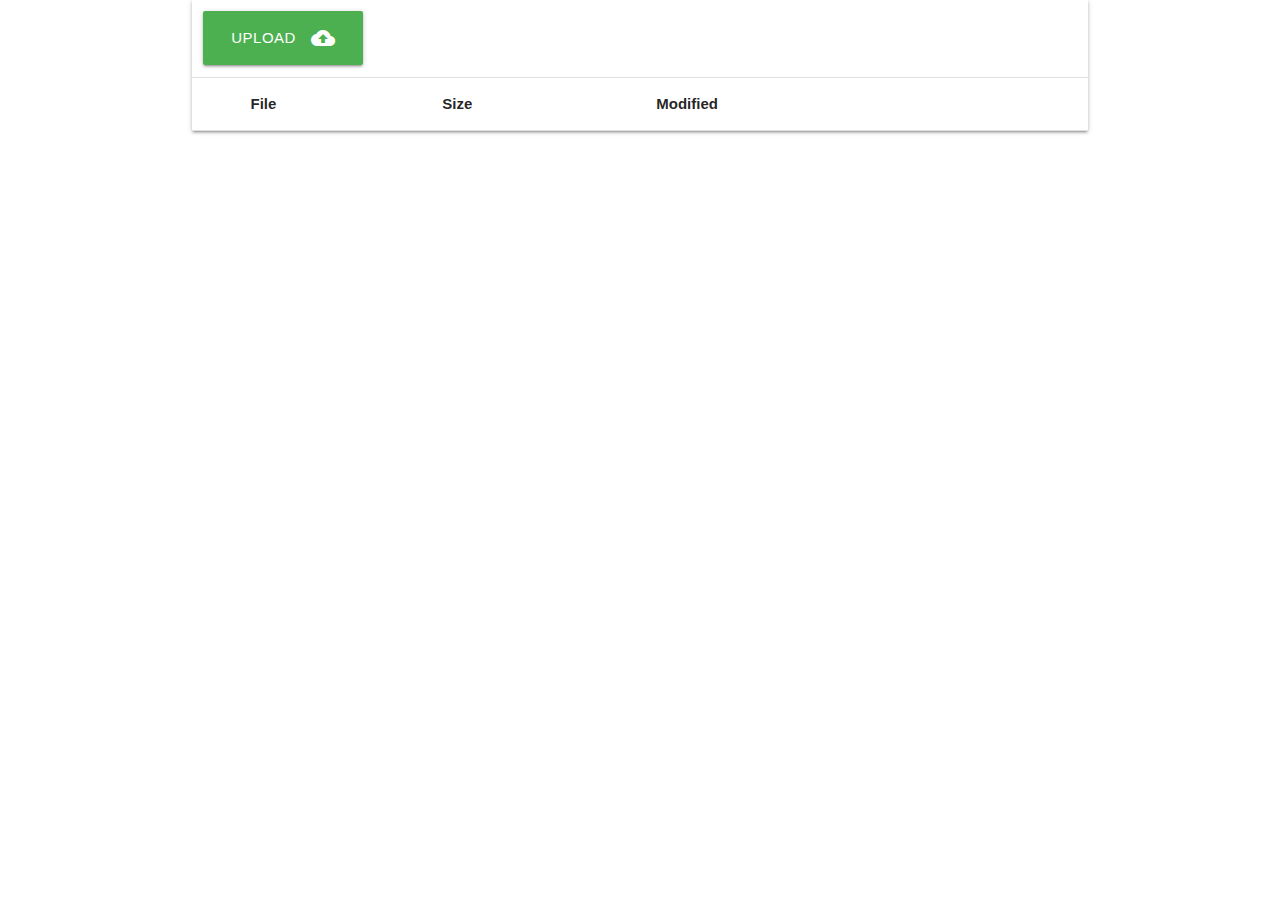
==== src/FileManager/wwwroot/index.html @ 95822fab "WIP." ====
﻿<!DOCTYPE html>
<html lang="en">

<head>
    <meta charset="UTF-8">
    <meta name="viewport" content="width=device-width, initial-scale=1.0">
    <meta http-equiv="X-UA-Compatible" content="ie=edge">
    <link rel="icon" href="favicon.png">
    <title>File Manager</title>
    <link href="https://fonts.googleapis.com/icon?family=Material+Icons" rel="stylesheet">
    <link type="text/css" rel="stylesheet" href="css/materialize.min.css" media="screen,projection" />
    <script type="text/javascript" src="js/knockout-min.js"></script>
    <script type="text/javascript" src="js/moment.min.js"></script>
    <script type="text/javascript" src="js/filesize.min.js"></script>
    <script type="text/javascript" src="js/axios.min.js"></script>
    <script type="text/javascript" src="js/materialize.min.js"></script>
    <style>
        table {
            border-radius: 4px;
        }

        td:first-child {
            width: 48px;
            text-align: center;
        }

        td:nth-child(3) {
            width: 100px;
        }

        td:nth-child(4) {
            width: 200px;
        }

        td:last-child {
            width: 100px;
        }

        td>img {
            height: 24px;
            width: 24px;
        }

        .toolbar {
            padding: 0.75rem;
        }

        .section {
            padding-top: 0;
            padding-bottom: 0;
        }
        
        .row {
            margin-bottom: 0;
        }

        .progress {
            margin: 0;
        }

        .upload-btn {
            margin: 32px 24px;
        }

        input[type=file] {
            display: none;
        }
    </style>
</head>

<body>

    <div class="container z-depth-1">
        <div class="row left-align toolbar">
            <input type="file" id="file" data-bind="value: file">
            <a id="upload-btn" class="waves-effect waves-light green btn-large" data-bind="css: uploading() ? disabled : '' ">
                <i class="material-icons right">cloud_upload</i>Upload
            </a>
        </div>
        <div class="divider"></div>
        <div class="section">
            <table class="highlight">
                <thead>
                    <tr>
                        <th></th>
                        <th>File</th>
                        <th>Size</th>
                        <th>Modified</th>
                        <th></th>
                    </tr>
                </thead>
                <tbody data-bind="foreach: files">
                    <tr>
                        <td><img data-bind="attr: {src: icon}"></td>
                        <td data-bind="text: name"></td>
                        <td data-bind="text: size"></td>
                        <td data-bind="text: modified"></td>
                        <td>
                            <a data-bind="click: $parent.view" class="waves-effect waves-light btn-floating cyan"><i class="material-icons">pageview</i></a>
                            <a data-bind="click: $parent.delete" class="waves-effect waves-light btn-floating red"><i class="material-icons">delete</i></a>
                        </td>
                    </tr>
                </tbody>
            </table>
        </div>
    </div>

    <script type="text/javascript" src="js/main.js"></script>
    <script>
        (function () {
            ko.applyBindings(new FileManagerViewModel());
        })();
    </script>
</body>

</html>
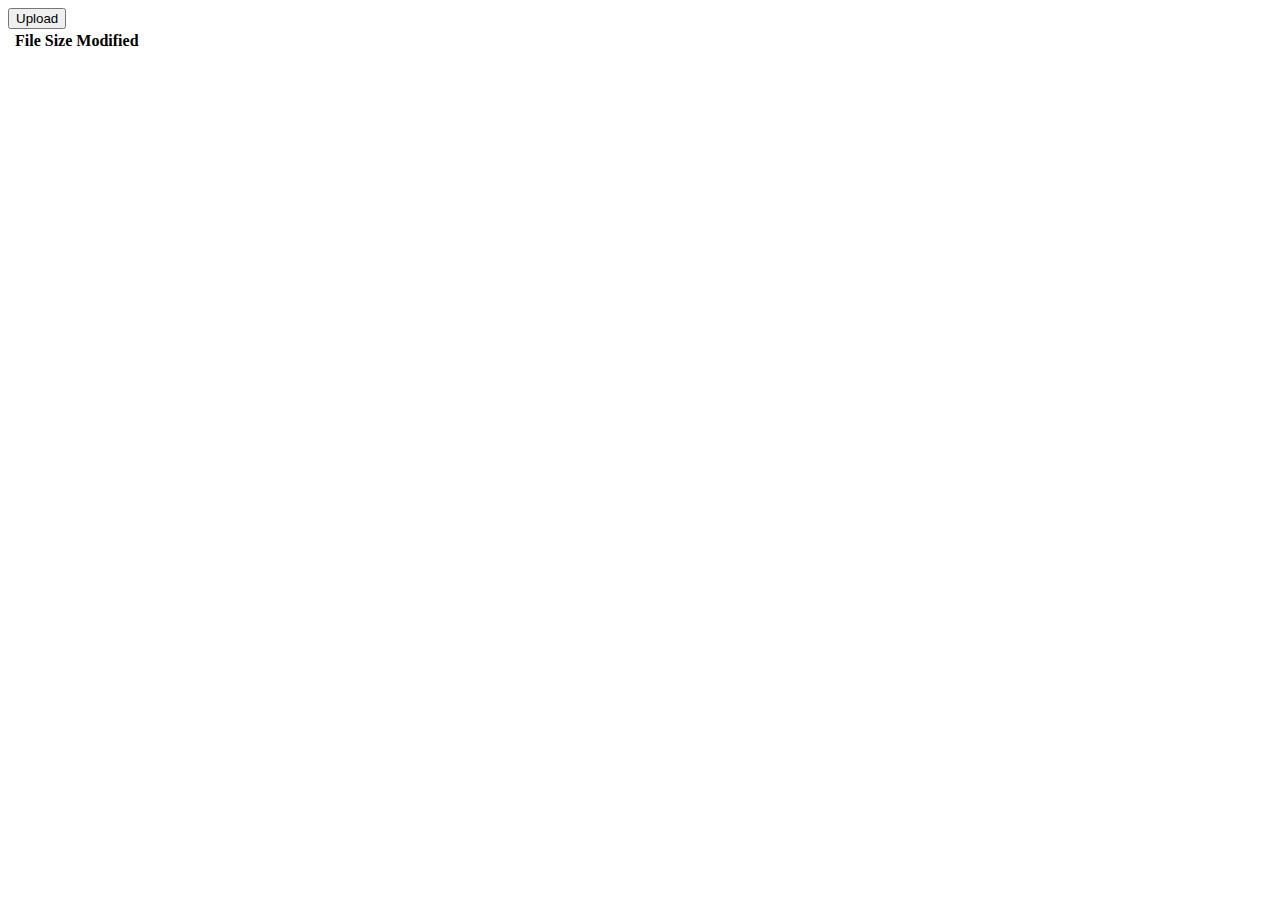
==== commit 87d096ec: "Use bootstrap." ====
--- a/src/FileManager/wwwroot/index.html
+++ b/src/FileManager/wwwroot/index.html
@@ -3,65 +3,17 @@
 
 <head>
     <meta charset="UTF-8">
-    <meta name="viewport" content="width=device-width, initial-scale=1.0">
+    <meta name="viewport" content="width=device-width, initial-scale=1, shrink-to-fit=no">
     <meta http-equiv="X-UA-Compatible" content="ie=edge">
+    <title>File Manager</title>
     <link rel="icon" href="favicon.png">
-    <title>File Manager</title>
-    <link href="https://fonts.googleapis.com/icon?family=Material+Icons" rel="stylesheet">
-    <link type="text/css" rel="stylesheet" href="css/materialize.min.css" media="screen,projection" />
+    <link href="/css/lumen/bootstrap.min.css" rel="stylesheet" />
     <script type="text/javascript" src="js/knockout-min.js"></script>
     <script type="text/javascript" src="js/moment.min.js"></script>
     <script type="text/javascript" src="js/filesize.min.js"></script>
     <script type="text/javascript" src="js/axios.min.js"></script>
-    <script type="text/javascript" src="js/materialize.min.js"></script>
+    <script type="text/javascript" src="js/jquery.min.js"></script>
     <style>
-        table {
-            border-radius: 4px;
-        }
-
-        td:first-child {
-            width: 48px;
-            text-align: center;
-        }
-
-        td:nth-child(3) {
-            width: 100px;
-        }
-
-        td:nth-child(4) {
-            width: 200px;
-        }
-
-        td:last-child {
-            width: 100px;
-        }
-
-        td>img {
-            height: 24px;
-            width: 24px;
-        }
-
-        .toolbar {
-            padding: 0.75rem;
-        }
-
-        .section {
-            padding-top: 0;
-            padding-bottom: 0;
-        }
-        
-        .row {
-            margin-bottom: 0;
-        }
-
-        .progress {
-            margin: 0;
-        }
-
-        .upload-btn {
-            margin: 32px 24px;
-        }
-
         input[type=file] {
             display: none;
         }
@@ -70,41 +22,58 @@
 
 <body>
 
-    <div class="container z-depth-1">
-        <div class="row left-align toolbar">
-            <input type="file" id="file" data-bind="value: file">
-            <a id="upload-btn" class="waves-effect waves-light green btn-large" data-bind="css: uploading() ? disabled : '' ">
-                <i class="material-icons right">cloud_upload</i>Upload
-            </a>
+    <nav class="navbar sticky-top navbar-expand-xl navbar-dark bg-primary">
+        <div class="container justify-content-center">
+            <input type="file" name="file" id="file" data-bind="value: file">
+            <button id="upload-btn" class="btn btn-success btn-lg" type="submit">
+                Upload
+            </button>
         </div>
-        <div class="divider"></div>
-        <div class="section">
-            <table class="highlight">
-                <thead>
-                    <tr>
-                        <th></th>
-                        <th>File</th>
-                        <th>Size</th>
-                        <th>Modified</th>
-                        <th></th>
-                    </tr>
-                </thead>
-                <tbody data-bind="foreach: files">
-                    <tr>
-                        <td><img data-bind="attr: {src: icon}"></td>
-                        <td data-bind="text: name"></td>
-                        <td data-bind="text: size"></td>
-                        <td data-bind="text: modified"></td>
-                        <td>
-                            <a data-bind="click: $parent.view" class="waves-effect waves-light btn-floating cyan"><i class="material-icons">pageview</i></a>
-                            <a data-bind="click: $parent.delete" class="waves-effect waves-light btn-floating red"><i class="material-icons">delete</i></a>
-                        </td>
-                    </tr>
-                </tbody>
-            </table>
+    </nav>
+    <div class="container">
+        <div class="row align-items-start">
+            <div class="col-lg-12 justify-content-center">
+                <table class="table table-sm table-hover" style="border-bottom: 1px">
+                    <thead class="">
+                        <tr>
+                            <th scope="col">
+                            </th>
+                            <th scope="col">File</th>
+                            <th scope="col">Size</th>
+                            <th scope="col">Modified</th>
+                            <th scope=col></th>
+                        </tr>
+                    </thead>
+                    <tbody data-bind="foreach: files">
+                        <tr>
+                            <td scope="row">
+                                <img data-bind="attr: {src: icon}" height="24" width="24">
+                            </td>
+                            <td data-bind="text: name"></td>
+                            <td data-bind="text: size"></td>
+                            <td data-bind="text: modified"></td>
+                            <td style="padding: 2px">
+                                <div id="file-menu" class="btn-group-sm" role="group">
+                                    <button type="button" data-bind="click: $parent.view, enable: name.endsWith('txt') || name.endsWith('jpg') || name.endsWith('jpeg')" class="btn btn-sm btn-primary">View</button>
+                                    <button type="button" data-bind="click: $parent.delete" class="btn btn-sm btn-danger" data-toggle="modal" data-target="#deleteFileModal">Delete</button>
+                                </div>
+                            </td>
+                        </tr>
+                    </tbody>
+                </table>
+            </div>
         </div>
     </div>
 
+
+    <!-- Optional JavaScript -->
+    <!-- jQuery first, then Popper.js, then Bootstrap JS -->
+    <script src="https://code.jquery.com/jquery-3.3.1.slim.min.js" integrity="sha384-q8i/X+965DzO0rT7abK41JStQIAqVgRVzpbzo5smXKp4YfRvH+8abtTE1Pi6jizo"
+        crossorigin="anonymous"></script>
+    <script src="https://cdnjs.cloudflare.com/ajax/libs/popper.js/1.14.6/umd/popper.min.js" integrity="sha384-wHAiFfRlMFy6i5SRaxvfOCifBUQy1xHdJ/yoi7FRNXMRBu5WHdZYu1hA6ZOblgut"
+        crossorigin="anonymous"></script>
+    <script src="https://stackpath.bootstrapcdn.com/bootstrap/4.2.1/js/bootstrap.min.js" integrity="sha384-B0UglyR+jN6CkvvICOB2joaf5I4l3gm9GU6Hc1og6Ls7i6U/mkkaduKaBhlAXv9k"
+        crossorigin="anonymous"></script>
     <script type="text/javascript" src="js/main.js"></script>
     <script>
         (function () {
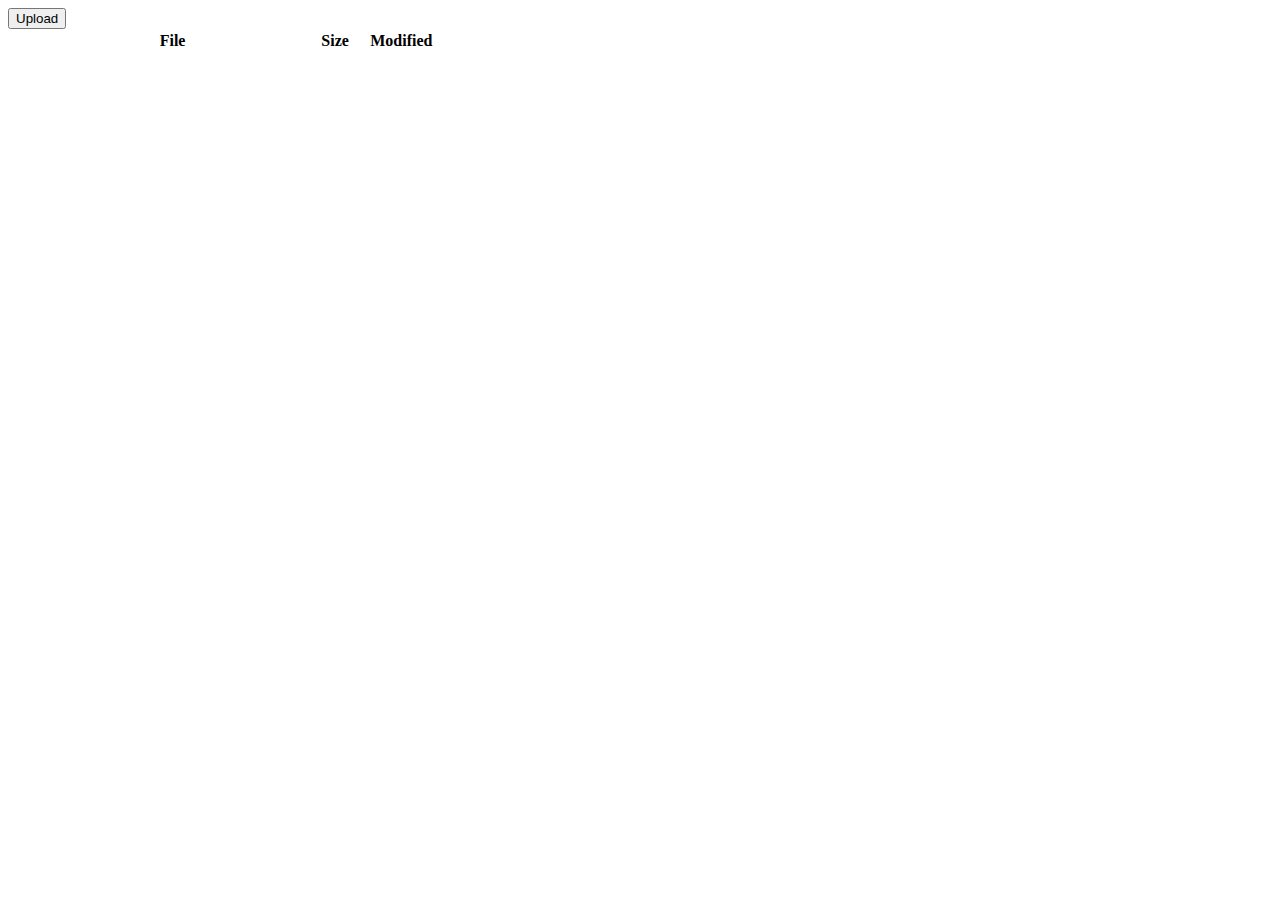
==== commit cb4b301f: "WIP: Fix upload." ====
--- a/src/FileManager/wwwroot/index.html
+++ b/src/FileManager/wwwroot/index.html
@@ -24,7 +24,7 @@
 
     <nav class="navbar sticky-top navbar-expand-xl navbar-dark bg-primary">
         <div class="container justify-content-center">
-            <input type="file" name="file" id="file" data-bind="value: file">
+            <input type="file" name="file" id="file" data-bind="event: { change: function() { send($element.files[0]) } }">
             <button id="upload-btn" class="btn btn-success btn-lg" type="submit">
                 Upload
             </button>
@@ -36,11 +36,11 @@
                 <table class="table table-sm table-hover" style="border-bottom: 1px">
                     <thead class="">
                         <tr>
-                            <th scope="col">
+                            <th scope="col" style="width: 5%">
                             </th>
-                            <th scope="col">File</th>
-                            <th scope="col">Size</th>
-                            <th scope="col">Modified</th>
+                            <th scope="col" style="width: 40%">File</th>
+                            <th scope="col" style="width: 10%">Size</th>
+                            <th scope="col" style="width: 10%">Modified</th>
                             <th scope=col></th>
                         </tr>
                     </thead>
@@ -54,7 +54,7 @@
                             <td data-bind="text: modified"></td>
                             <td style="padding: 2px">
                                 <div id="file-menu" class="btn-group-sm" role="group">
-                                    <button type="button" data-bind="click: $parent.view, enable: name.endsWith('txt') || name.endsWith('jpg') || name.endsWith('jpeg')" class="btn btn-sm btn-primary">View</button>
+                                    <button type="button" data-bind="click: $parent.view, enable: $parent.viewable($data)" class="btn btn-sm btn-primary">View</button>
                                     <button type="button" data-bind="click: $parent.delete" class="btn btn-sm btn-danger" data-toggle="modal" data-target="#deleteFileModal">Delete</button>
                                 </div>
                             </td>
@@ -68,16 +68,13 @@
 
     <!-- Optional JavaScript -->
     <!-- jQuery first, then Popper.js, then Bootstrap JS -->
-    <script src="https://code.jquery.com/jquery-3.3.1.slim.min.js" integrity="sha384-q8i/X+965DzO0rT7abK41JStQIAqVgRVzpbzo5smXKp4YfRvH+8abtTE1Pi6jizo"
-        crossorigin="anonymous"></script>
-    <script src="https://cdnjs.cloudflare.com/ajax/libs/popper.js/1.14.6/umd/popper.min.js" integrity="sha384-wHAiFfRlMFy6i5SRaxvfOCifBUQy1xHdJ/yoi7FRNXMRBu5WHdZYu1hA6ZOblgut"
-        crossorigin="anonymous"></script>
-    <script src="https://stackpath.bootstrapcdn.com/bootstrap/4.2.1/js/bootstrap.min.js" integrity="sha384-B0UglyR+jN6CkvvICOB2joaf5I4l3gm9GU6Hc1og6Ls7i6U/mkkaduKaBhlAXv9k"
-        crossorigin="anonymous"></script>
+    <script type="text/javascript" src="js/jquery.min.js"></script>
+    <script type="text/javascript" src="js/popper.min.js"></script>
+    <script type="text/javascript" src="js/bootstrap.min.js"></script>
     <script type="text/javascript" src="js/main.js"></script>
     <script>
         (function () {
-            ko.applyBindings(new FileManagerViewModel());
+            ko.applyBindings(new FilesViewModel());
         })();
     </script>
 </body>
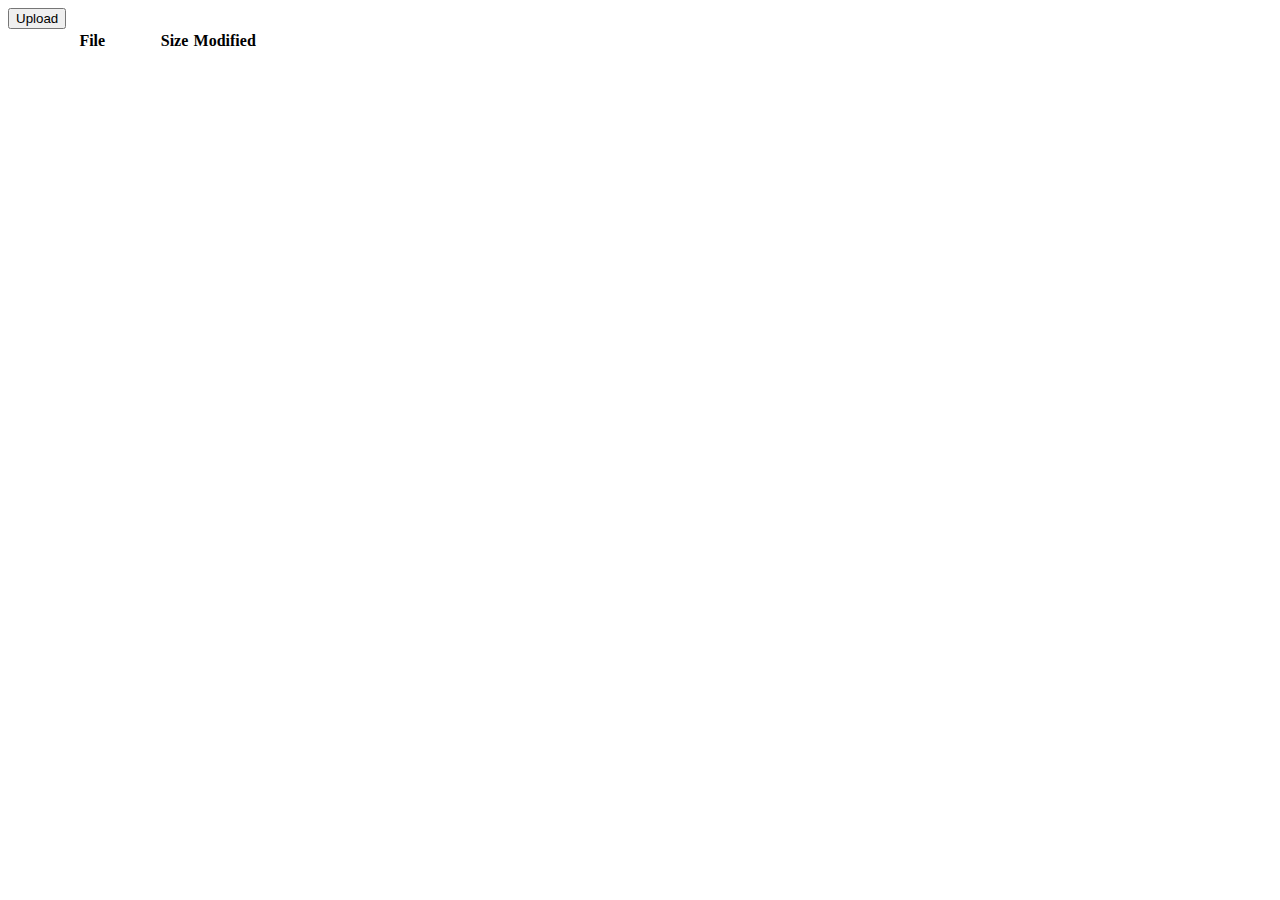
==== commit 86a1e4d8: "Fix upload." ====
--- a/src/FileManager/wwwroot/index.html
+++ b/src/FileManager/wwwroot/index.html
@@ -40,7 +40,7 @@
                             </th>
                             <th scope="col" style="width: 40%">File</th>
                             <th scope="col" style="width: 10%">Size</th>
-                            <th scope="col" style="width: 10%">Modified</th>
+                            <th scope="col" style="width: 20%">Modified</th>
                             <th scope=col></th>
                         </tr>
                     </thead>
@@ -51,7 +51,7 @@
                             </td>
                             <td data-bind="text: name"></td>
                             <td data-bind="text: size"></td>
-                            <td data-bind="text: modified"></td>
+                            <td data-bind="text: modifiedFromNow"></td>
                             <td style="padding: 2px">
                                 <div id="file-menu" class="btn-group-sm" role="group">
                                     <button type="button" data-bind="click: $parent.view, enable: $parent.viewable($data)" class="btn btn-sm btn-primary">View</button>
@@ -74,7 +74,11 @@
     <script type="text/javascript" src="js/main.js"></script>
     <script>
         (function () {
-            ko.applyBindings(new FilesViewModel());
+            var filesViewModel = new FilesViewModel();
+            ko.applyBindings(filesViewModel);
+
+            // Call fetch to retrieve remote data.
+            filesViewModel.fetch();
         })();
     </script>
 </body>
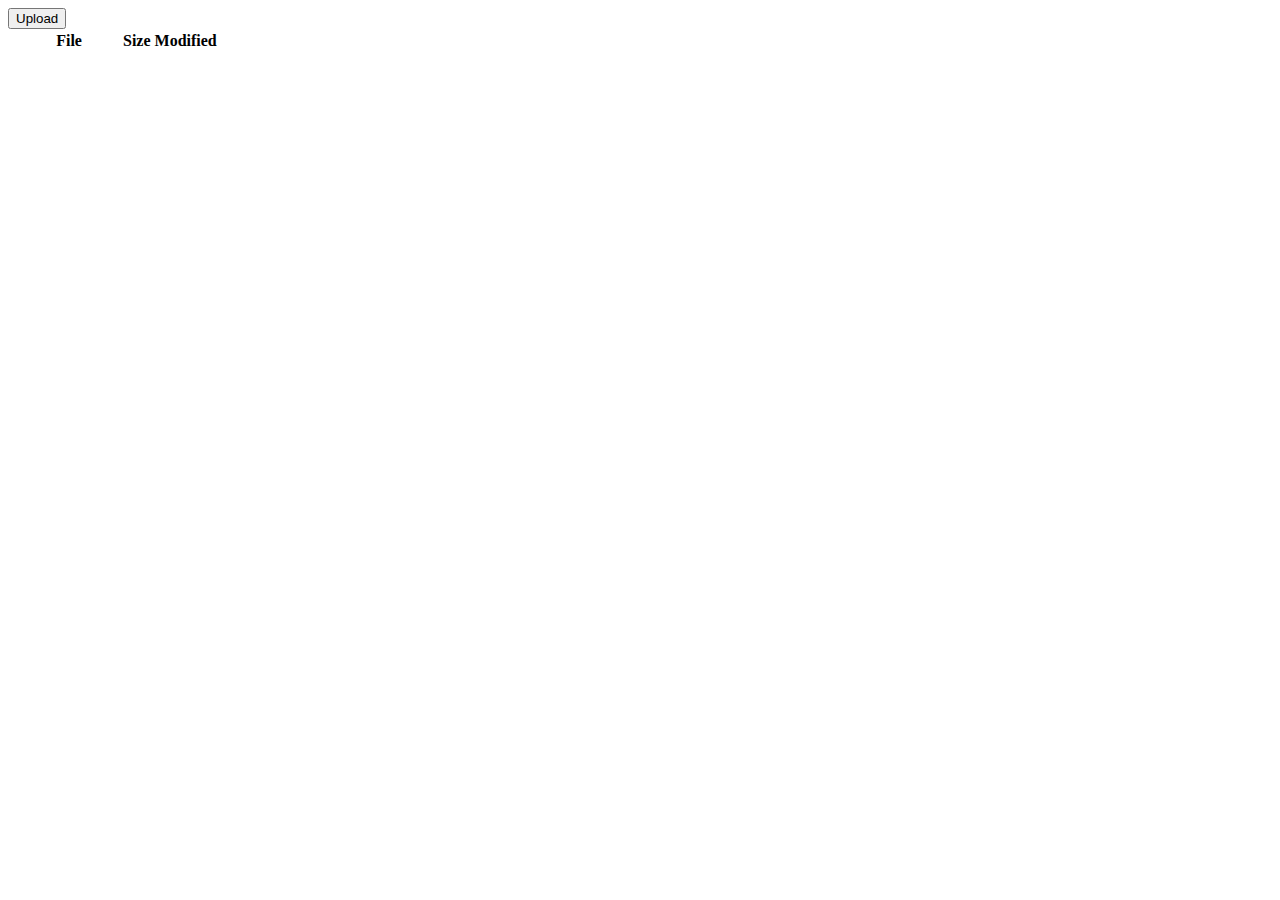
==== commit 8d96da9d: "Fix style and make file column truncatable for long file name." ====
--- a/src/FileManager/wwwroot/index.html
+++ b/src/FileManager/wwwroot/index.html
@@ -9,13 +9,15 @@
     <link rel="icon" href="favicon.png">
     <link href="/css/lumen/bootstrap.min.css" rel="stylesheet" />
     <script type="text/javascript" src="js/knockout-min.js"></script>
-    <script type="text/javascript" src="js/moment.min.js"></script>
     <script type="text/javascript" src="js/filesize.min.js"></script>
     <script type="text/javascript" src="js/axios.min.js"></script>
     <script type="text/javascript" src="js/jquery.min.js"></script>
     <style>
         input[type=file] {
             display: none;
+        }
+        .table {
+            table-layout: fixed;
         }
     </style>
 </head>
@@ -31,16 +33,16 @@
         </div>
     </nav>
     <div class="container">
-        <div class="row align-items-start">
-            <div class="col-lg-12 justify-content-center">
+        <div class="row">
+            <div class="col-12">
                 <table class="table table-sm table-hover" style="border-bottom: 1px">
-                    <thead class="">
+                    <thead>
                         <tr>
-                            <th scope="col" style="width: 5%">
+                            <th scope="col" style="width: 3%">
                             </th>
-                            <th scope="col" style="width: 40%">File</th>
-                            <th scope="col" style="width: 10%">Size</th>
-                            <th scope="col" style="width: 20%">Modified</th>
+                            <th scope="col" style="width: 50%">File</th>
+                            <th scope="col">Size</th>
+                            <th scope="col">Modified</th>
                             <th scope=col></th>
                         </tr>
                     </thead>
@@ -49,10 +51,12 @@
                             <td scope="row">
                                 <img data-bind="attr: {src: icon}" height="24" width="24">
                             </td>
-                            <td data-bind="text: name"></td>
+                            <td class="text-truncate">
+                                <span class="font-weight-normal" data-bind="title: name, text: name"></span>
+                            </td>
                             <td data-bind="text: size"></td>
-                            <td data-bind="text: modifiedFromNow"></td>
-                            <td style="padding: 2px">
+                            <td data-bind="text: modified"></td>
+                            <td style="padding: 2px;">
                                 <div id="file-menu" class="btn-group-sm" role="group">
                                     <button type="button" data-bind="click: $parent.view, enable: $parent.viewable($data)" class="btn btn-sm btn-primary">View</button>
                                     <button type="button" data-bind="click: $parent.delete" class="btn btn-sm btn-danger" data-toggle="modal" data-target="#deleteFileModal">Delete</button>
